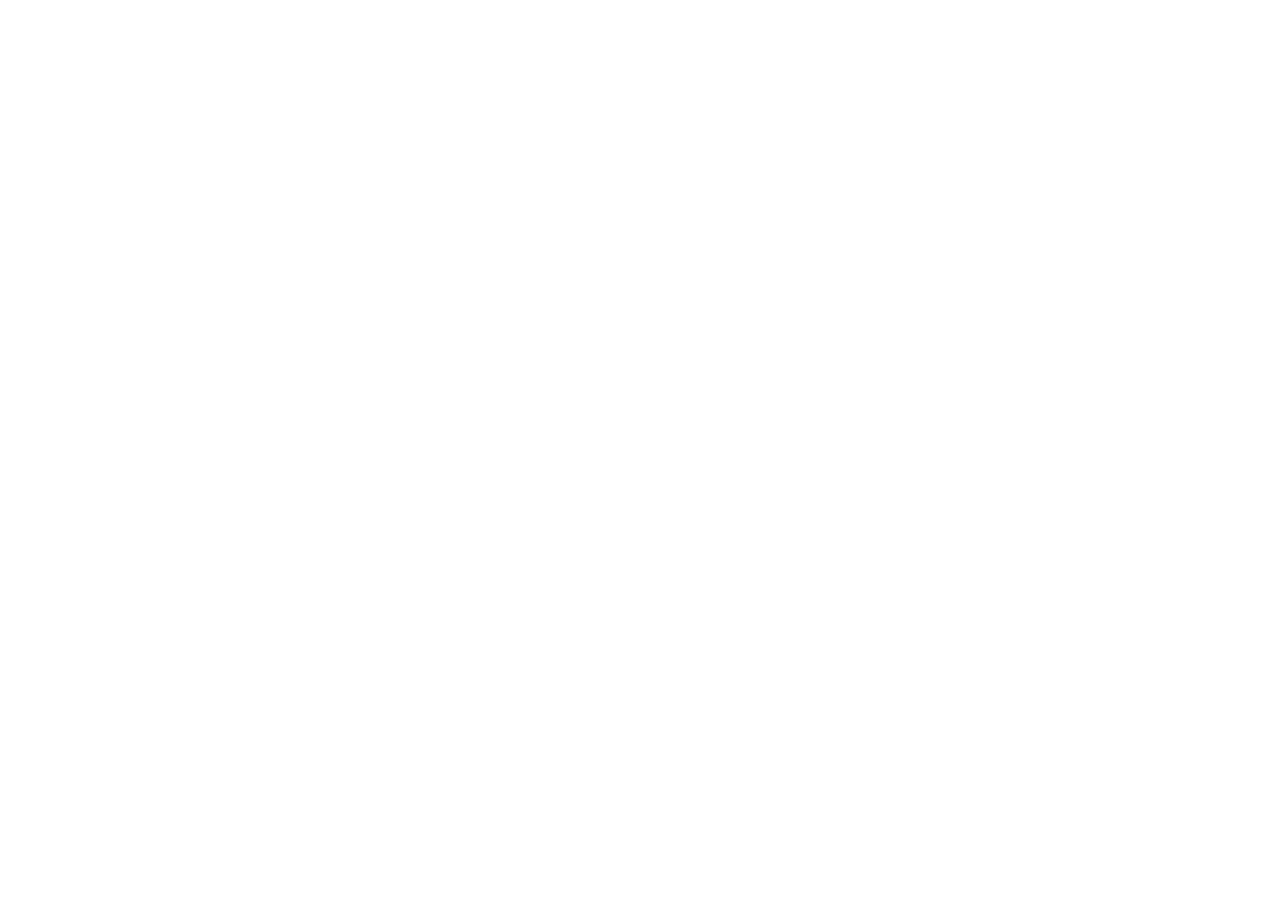
==== index.html @ 5530f334 "first commit" ====
<!DOCTYPE html>
<html lang="en">
<head>
  <meta charset="UTF-8">
  <meta http-equiv="X-UA-Compatible" content="IE=edge">
  <meta name="viewport" content="width=device-width, initial-scale=1.0">
  <title>Index</title>
</head>
<body>
  
</body>
</html>
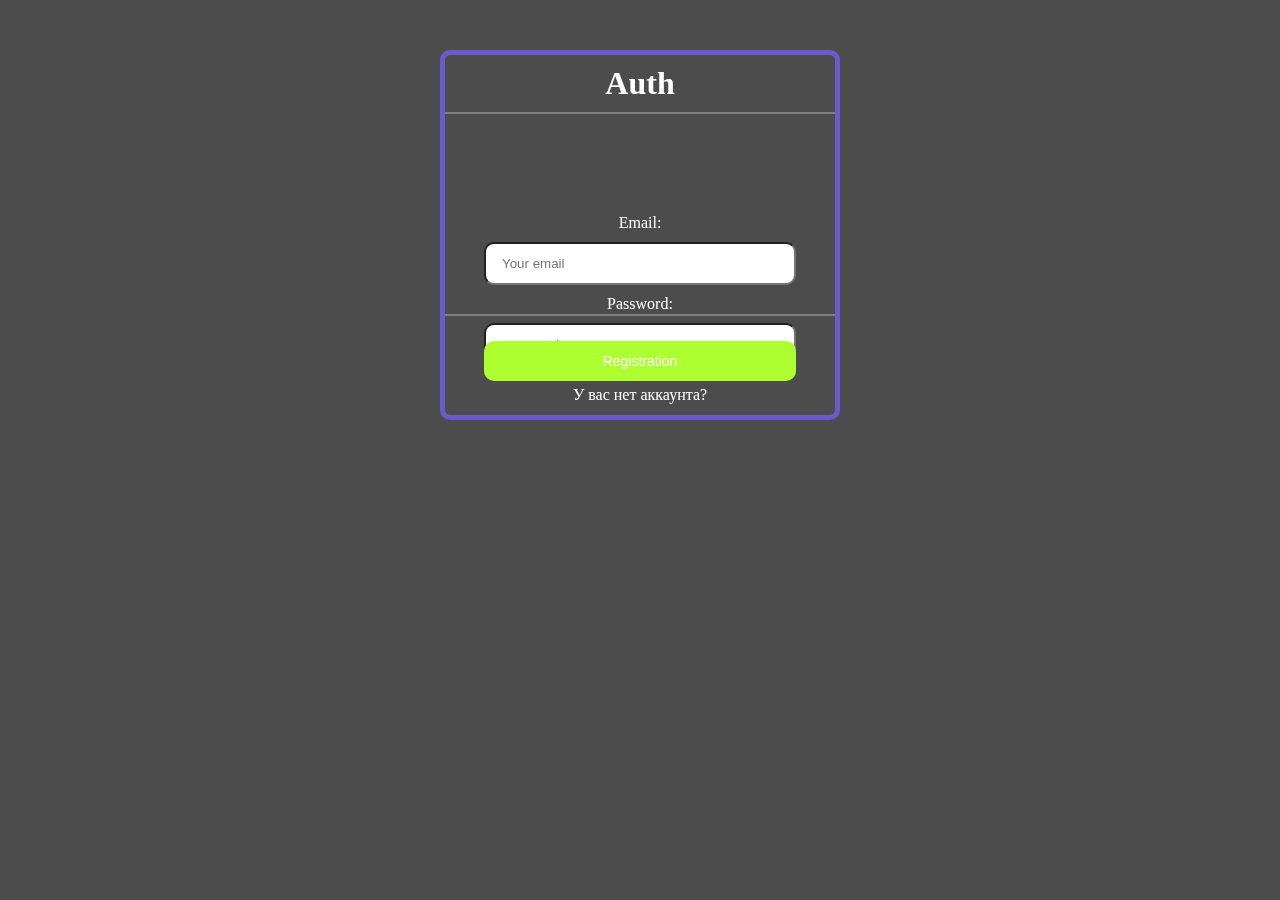
==== commit bbadfa2c: "todo list" ====
--- a/index.html
+++ b/index.html
@@ -4,9 +4,41 @@
   <meta charset="UTF-8">
   <meta http-equiv="X-UA-Compatible" content="IE=edge">
   <meta name="viewport" content="width=device-width, initial-scale=1.0">
+  <link rel="stylesheet" href="css/style.css">
   <title>Index</title>
 </head>
 <body>
+  <div class="logoutBtn">
+    <button class="logOut">Log out</button>
+  </div>
+  <div class="container">
+    <div class="inputs">
+      <div class="card_header">
+        <h1>Add Todos</h1>
+      </div>
+      <div class="card_body">
+        <div class="title_inp">
+          <input class="title" type="text" placeholder="Title">
+        </div>
+        <div class="content_inp">
+          <input class="content" type="text" placeholder="Content">
+        </div>
+        <div class="content_inp">
+          <input class="date" type="date">
+        </div>
+      </div>
+      <div class="card_footer">
+        <button class="add_btn">Add</button>
+      </div>
+    </div>
+  </div>
+
+  <div class="container">
+    <div class="row">
+
+    </div>
+  </div>
   
+  <script src="js/script.js"></script>
 </body>
 </html>--- a/css/style.css
+++ b/css/style.css
@@ -0,0 +1,168 @@
+*{
+  margin: 0;
+  padding: 0;
+  box-sizing: border-box;
+  color: #fff;
+}
+button{
+  border: none;
+  outline: none;
+  font-size: 18px;
+  cursor: pointer;
+  border-radius: 10px;
+  transition: .3s;
+}
+body{
+  background: url('https://wallpaperaccess.com/full/1930875.jpg') center / cover no-repeat;
+  background-attachment: fixed;
+}
+.logoutBtn{
+  position: absolute;
+  top: 1rem;
+  right: 1rem;
+}
+.logOut{
+  border: none;
+  outline: none;
+  padding: 12px 16px;
+  font-size: 18px;
+  cursor: pointer;
+  border-radius: 10px;
+  width: 100px;
+  background-color: rgb(134, 0, 0);
+  transition: .3s;
+}
+.logOut:hover{
+  background-color: rgb(218, 4, 4);
+}
+.container{
+  width: 90%;
+  margin: 0 auto;
+  padding: 0 10px;
+}
+.inputs{
+  border: 5px solid slateblue;
+  background-color: rgba(0, 0, 0, .7);
+  width: 400px;
+  text-align: center;
+  margin-left: 50%;
+  transform: translateX(-50%);
+  border-radius: 10px;
+  margin-top: 30px;
+  margin-bottom: 60px;
+}
+.card_header{
+  border-bottom: 2px solid slateblue;
+  margin-bottom: 10px;
+}
+.card_header h1{
+  margin: 10px 0;
+}
+.card_body{
+  padding: 10px 0;
+  border-bottom: 2px solid slateblue;
+}
+.card_body div{
+  margin: 10px 0;
+}
+.card_body div input{
+  color: #000;
+  padding: 12px 5px;
+  width: 300px;
+  border-radius: 10px;
+}
+.card_footer{
+  padding: 10px 0;
+}
+.add_btn{
+  padding: 12px 16px;
+  cursor: pointer;
+  width: 200px;
+  background-color: rgb(88, 25, 88);
+}
+.add_btn:hover{
+  background-color: rgb(197, 66, 197);
+}
+/* todos */
+.row{
+  display: flex;
+  justify-content: space-around;
+  flex-wrap: wrap;
+  gap: 20px;
+}
+.card{
+  width: 250px;
+  min-height: 100px;
+  border: 3px solid rgb(180, 125, 53);  
+  border-radius: 10px;
+  display: flex;
+  flex-direction: column;
+  justify-content: space-between;
+  overflow: hidden;
+  background-color: rgba(0, 0, 0, .7);
+}
+.card div{
+  margin: 10px 0;
+}
+.todo_header{
+  border-bottom: 1px solid #000;
+  padding-bottom: 10px;
+  text-align: center;
+  text-transform: capitalize;
+  position: relative;
+}
+.todo_body{
+  padding: 0 10px;
+  font-size: 19px;
+}
+.todo_footer{
+  border-top: 1px solid #000;
+  text-align: center;
+}
+.todo_footer span{
+  display: block;
+  margin-bottom: 10px;
+}
+.todo_footer button{
+  font-size: 16px;
+  padding: 6px 8px;
+  margin: 0 5px;
+}
+.del{
+  background-color: red;
+}
+.del:hover{
+  background-color: rgb(255, 74, 74);
+}
+.complete{
+  background-color: green;
+}
+.complete:hover{
+  background-color: greenyellow;
+}
+.edit{
+  background-color:  rgb(167, 88, 88);
+}
+.edit:hover{
+  background-color: rgb(235, 95, 95);
+}
+.completedImg{
+  width: 25px;
+  height: 25px;
+  position: absolute;
+  top: 0;
+  left: 5px;
+}
+
+@media (max-width:657px) {
+  .inputs{
+    margin-top: 90px;
+    width: 80%;
+  }
+  .card_body div input{
+    width: 90%;
+  }
+  .add_btn{
+    width: 90%;
+  }
+}